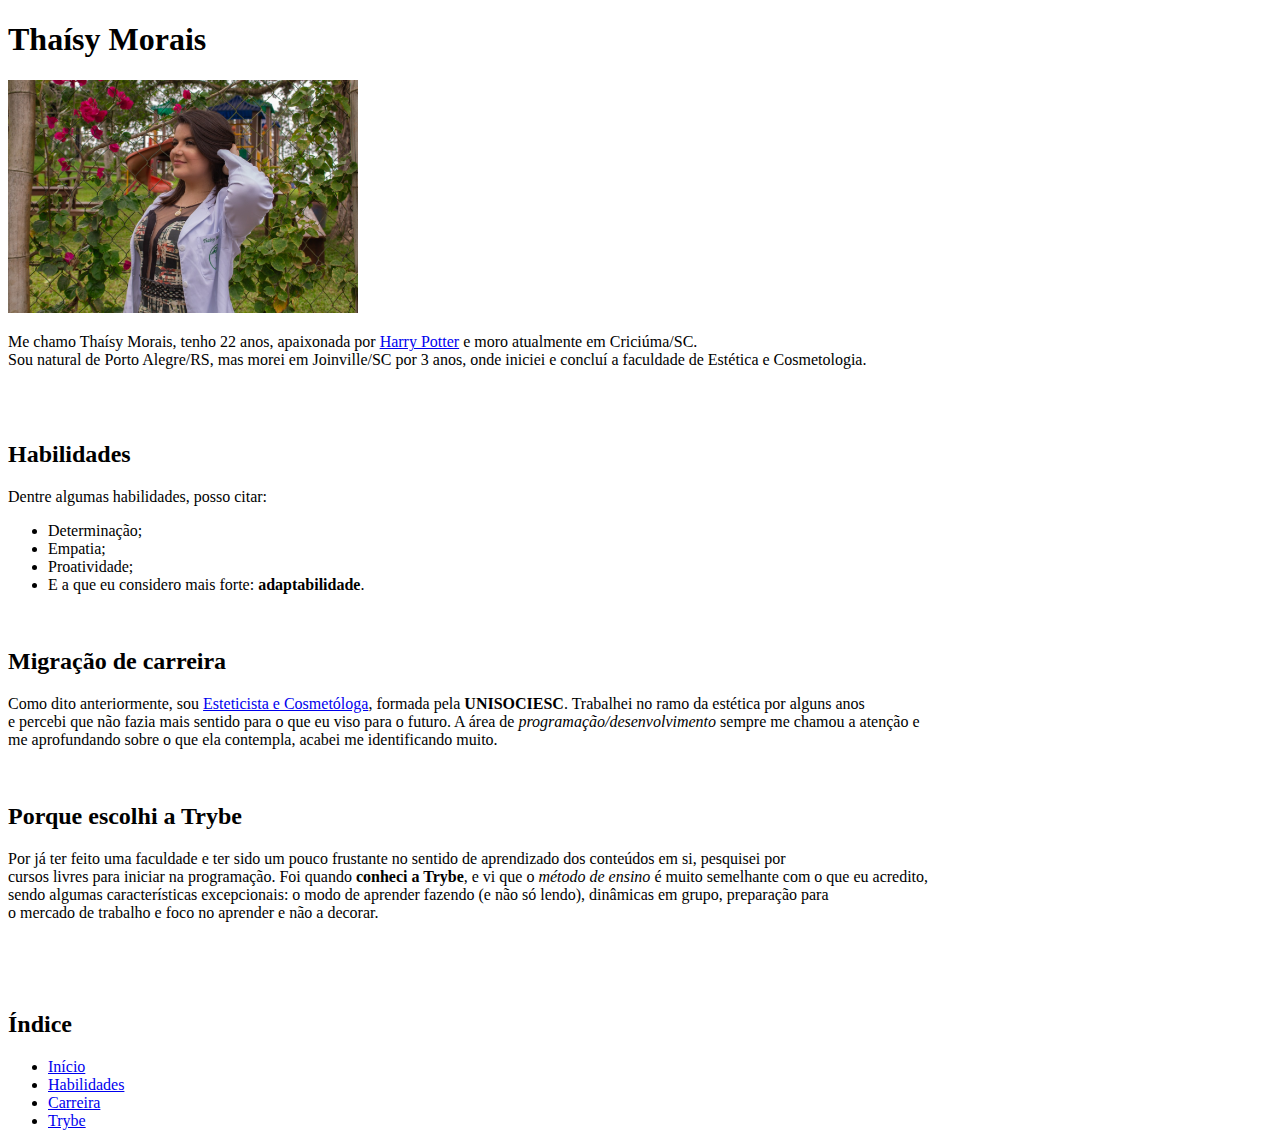
==== index.html @ e84485ed "Rename index2.html to index.html" ====
<!DOCTYPE html>
<html lang="pt-br">
    <head>
    <meta charset="UTF-8">
        <title>Thaísy - Portfólio Trybe</title>
    </head>
    <body>
        <h1 id="Descrição">Thaísy Morais</h1>
        <img id="foto" src="thaisy.jpeg" alt="Foto na formatura da faculdade" width="350">
        <br>
        <p>Me chamo Thaísy Morais, tenho 22 anos, apaixonada por <a href="https://www.wizardingworld.com/" target="-blank">Harry Potter</a> e moro atualmente em Criciúma/SC. 
        <br>Sou natural de Porto Alegre/RS, mas morei em Joinville/SC por 3 anos,
    onde iniciei e concluí a faculdade de Estética e Cosmetologia.</p>
    <br>
    <br>
    <h2 id="Habilidades">Habilidades</h2>
    <p>Dentre algumas habilidades, posso citar:</p>
    <ul>
        <li>Determinação;</li>
        <li>Empatia;</li>
        <li>Proatividade;</li>
        <li>E a que eu considero mais forte: <strong>adaptabilidade</strong>.</li>
    </ul><br>
    <h2 id="Carreira">Migração de carreira</h2>
    <p>Como dito anteriormente, sou <a href="#foto">Esteticista e Cosmetóloga</a>, formada pela <strong>UNISOCIESC</strong>.
    Trabalhei no ramo da estética por alguns anos <br>e percebi que não fazia mais sentido
para o que eu viso para o futuro.
    A área de <em>programação/desenvolvimento</em> sempre me chamou
    a atenção e <br>me aprofundando sobre o que ela contempla, acabei me identificando muito.</p>
    <br>
    <h2 id="Trybe">Porque escolhi a Trybe</h2>
    <p>Por já ter feito uma faculdade e ter sido um pouco frustante no sentido de 
aprendizado dos conteúdos em si, pesquisei por <br>cursos livres para iniciar na programação.
Foi quando <strong>conheci a Trybe</strong>, e vi que o <em>método de ensino</em> é muito semelhante com o que eu acredito,<br>
sendo algumas características excepcionais: o modo de aprender fazendo (e não só lendo), dinâmicas em grupo, preparação para <br> 
o mercado de trabalho e foco no aprender e não a decorar.

    </p>
    <br>
    <br>
    <br>
    <h2>Índice</h2>
    <ul>
        <li><a href="#Descrição">Início</a></li>
        <li><a href="#Habilidades">Habilidades</a></li>
        <li><a href="#Carreira">Carreira</a></li>
        <li><a href="#Trybe">Trybe</a></li>
    </ul>
    </body>
</html>
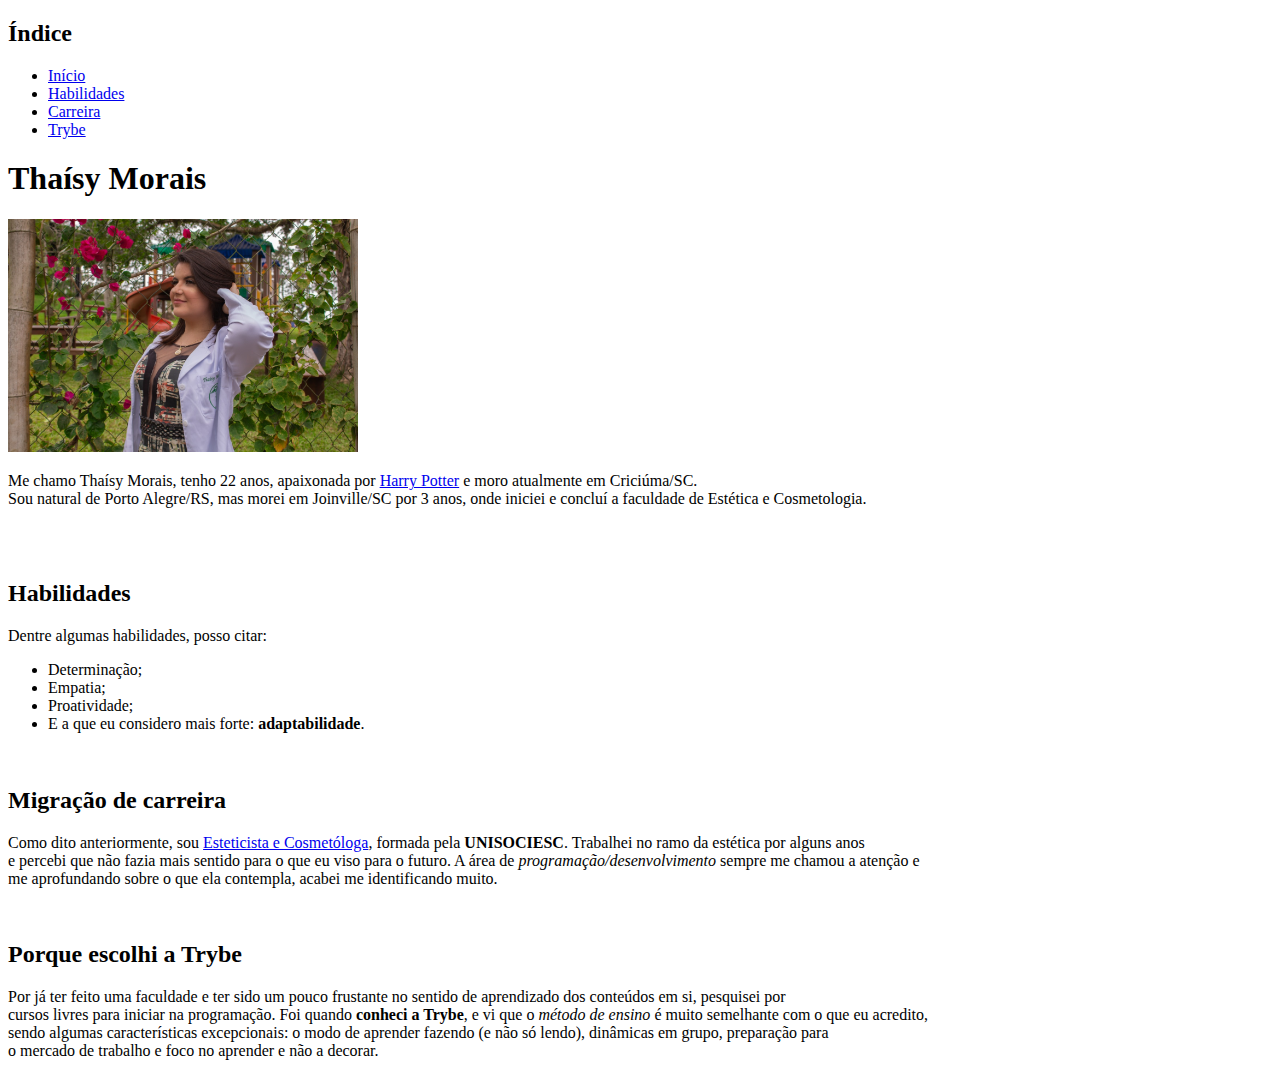
==== commit e049b5cd: "Update index.html" ====
--- a/index.html
+++ b/index.html
@@ -2,6 +2,13 @@
 <html lang="pt-br">
     <head>
     <meta charset="UTF-8">
+    <h2>Índice</h2>
+    <ul>
+        <li><a href="#Descrição">Início</a></li>
+        <li><a href="#Habilidades">Habilidades</a></li>
+        <li><a href="#Carreira">Carreira</a></li>
+        <li><a href="#Trybe">Trybe</a></li>
+    </ul>
         <title>Thaísy - Portfólio Trybe</title>
     </head>
     <body>
@@ -36,15 +43,5 @@
 o mercado de trabalho e foco no aprender e não a decorar.
 
     </p>
-    <br>
-    <br>
-    <br>
-    <h2>Índice</h2>
-    <ul>
-        <li><a href="#Descrição">Início</a></li>
-        <li><a href="#Habilidades">Habilidades</a></li>
-        <li><a href="#Carreira">Carreira</a></li>
-        <li><a href="#Trybe">Trybe</a></li>
-    </ul>
     </body>
 </html>
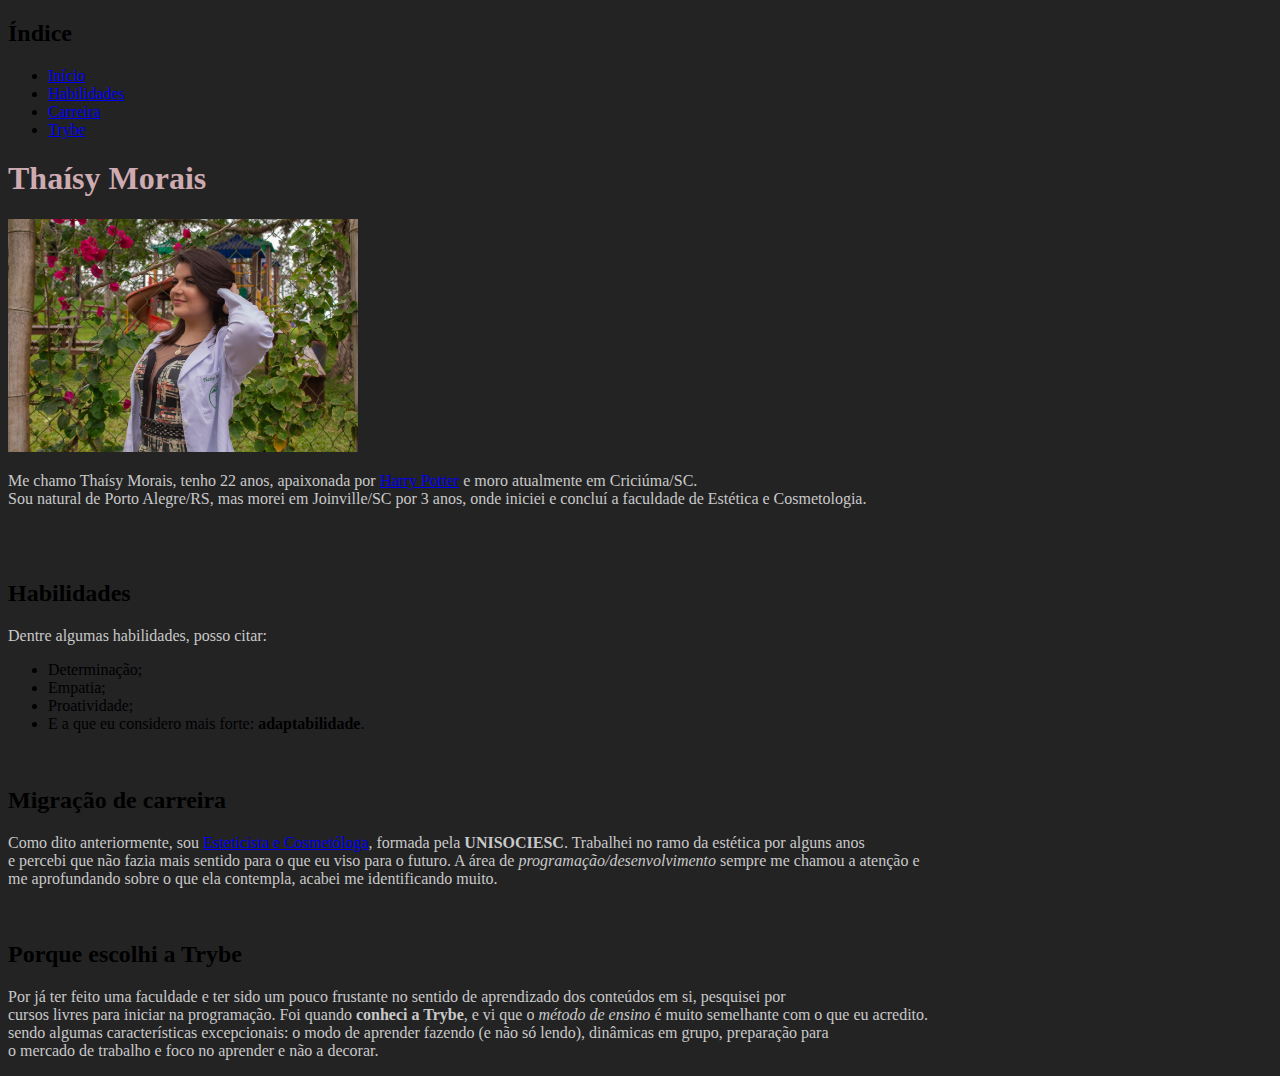
==== commit 165be2f7: "alteração 1 css" ====
--- a/index.html
+++ b/index.html
@@ -1,7 +1,21 @@
 <!DOCTYPE html>
 <html lang="pt-br">
     <head>
+        <link rel="preconnect" href="https://fonts.googleapis.com">
+<link rel="preconnect" href="https://fonts.gstatic.com" crossorigin>
+<link href="https://fonts.googleapis.com/css2?family=Economica:ital,wght@0,400;0,700;1,400;1,700&display=swap" rel="stylesheet">
     <meta charset="UTF-8">
+    <style>
+        h1 {
+        color: #CEABB1;
+        }
+        p {
+        color: #C9C9C9;s
+        }
+        body {
+        background-color: #232324;
+        }    
+    </style>
     <h2>Índice</h2>
     <ul>
         <li><a href="#Descrição">Início</a></li>
@@ -38,7 +52,7 @@
     <h2 id="Trybe">Porque escolhi a Trybe</h2>
     <p>Por já ter feito uma faculdade e ter sido um pouco frustante no sentido de 
 aprendizado dos conteúdos em si, pesquisei por <br>cursos livres para iniciar na programação.
-Foi quando <strong>conheci a Trybe</strong>, e vi que o <em>método de ensino</em> é muito semelhante com o que eu acredito,<br>
+Foi quando <strong>conheci a Trybe</strong>, e vi que o <em>método de ensino</em> é muito semelhante com o que eu acredito.<br>
 sendo algumas características excepcionais: o modo de aprender fazendo (e não só lendo), dinâmicas em grupo, preparação para <br> 
 o mercado de trabalho e foco no aprender e não a decorar.
 
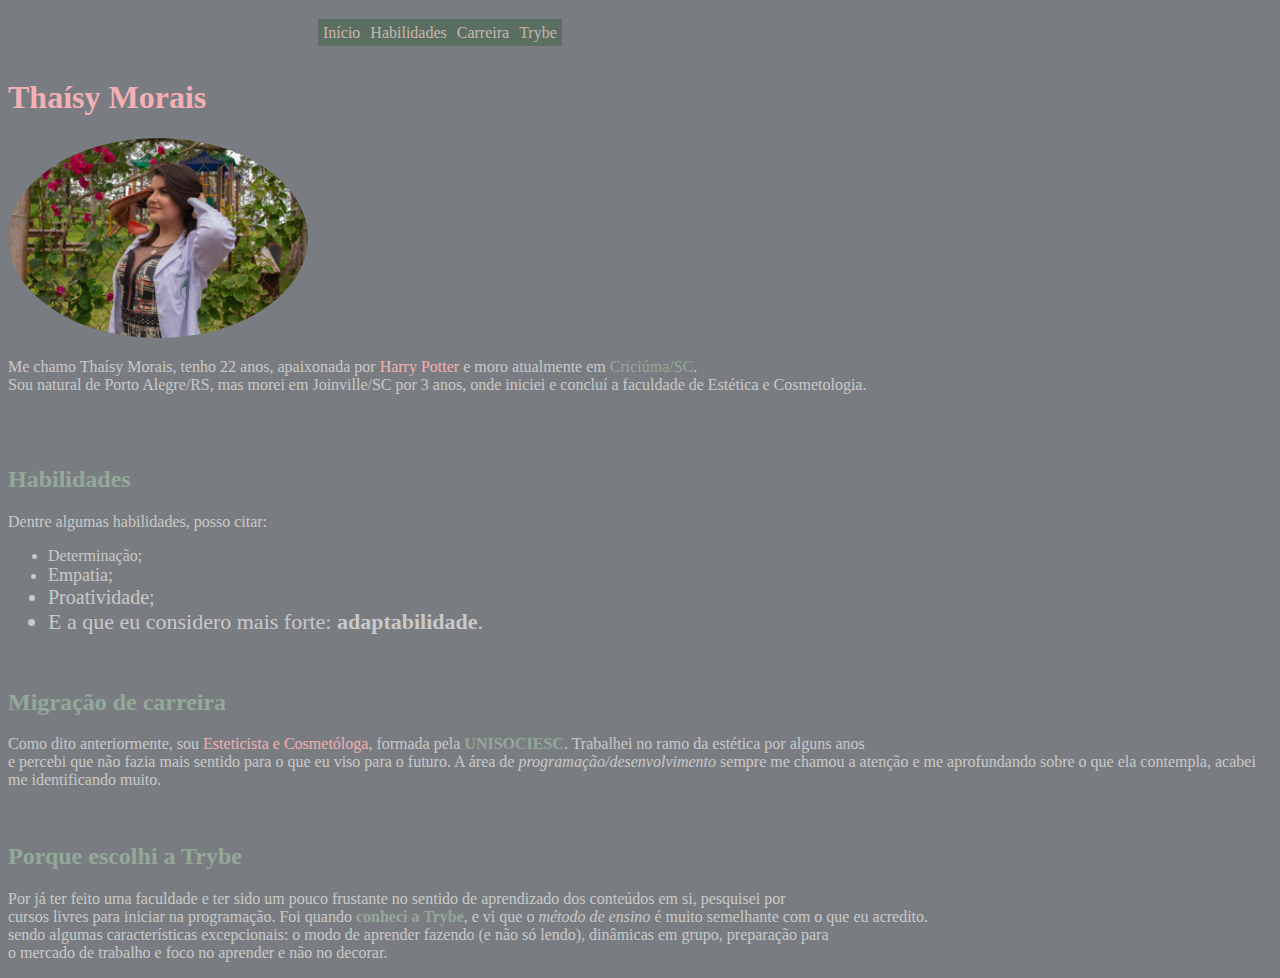
==== commit c906a658: "alteração CSS" ====
--- a/index.html
+++ b/index.html
@@ -1,60 +1,91 @@
 <!DOCTYPE html>
 <html lang="pt-br">
     <head>
-        <link rel="preconnect" href="https://fonts.googleapis.com">
-<link rel="preconnect" href="https://fonts.gstatic.com" crossorigin>
-<link href="https://fonts.googleapis.com/css2?family=Economica:ital,wght@0,400;0,700;1,400;1,700&display=swap" rel="stylesheet">
     <meta charset="UTF-8">
     <style>
         h1 {
-        color: #CEABB1;
+        color: #F4AFB4;
         }
-        p {
+        p, ul li {
         color: #C9C9C9;s
         }
         body {
-        background-color: #232324;
-        }    
+        background-color: #797D81;
+        } 
+        .Lista1 {
+        font-size: 16px;
+        }   
+        .Lista2 {
+            font-size: 18px;
+        }
+        .Lista3 {
+            font-size: 20px;
+        }
+        .Lista4 {
+            font-size: 22px;
+        }
+        .Subtitulo {
+            color: #94A89A;
+        }
+        #foto {
+            border-radius: 80% 80%;
+        }
+        .button1 {
+            color: #C9B7AD;
+            background-color: #5a6e61;
+            padding: 5px;
+            line-height: 30px;
+            text-decoration: none;
+        }
+        #marcação {
+            list-style-type: none;
+            display: inline-flex;
+            margin: 0px 300px;
+            padding: 10px;
+        }
+        .Link {
+           color: #F4AFB4;
+           text-decoration: none;
+        }
     </style>
-    <h2>Índice</h2>
-    <ul>
-        <li><a href="#Descrição">Início</a></li>
-        <li><a href="#Habilidades">Habilidades</a></li>
-        <li><a href="#Carreira">Carreira</a></li>
-        <li><a href="#Trybe">Trybe</a></li>
+       <ul id="marcação">
+        <li><a href="#Descrição" class="button1">Início</a></li>
+        <li><a href="#Habilidades" class="button1">Habilidades</a></li>
+        <li><a href="#Carreira" class="button1">Carreira</a></li>
+        <li><a href="#Trybe" class="button1">Trybe</a></li>
     </ul>
         <title>Thaísy - Portfólio Trybe</title>
     </head>
     <body>
         <h1 id="Descrição">Thaísy Morais</h1>
-        <img id="foto" src="thaisy.jpeg" alt="Foto na formatura da faculdade" width="350">
+        <img id="foto" src="thaisy.jpeg" alt="Foto na formatura da faculdade" width="300">
         <br>
-        <p>Me chamo Thaísy Morais, tenho 22 anos, apaixonada por <a href="https://www.wizardingworld.com/" target="-blank">Harry Potter</a> e moro atualmente em Criciúma/SC. 
+        <p>Me chamo Thaísy Morais, tenho 22 anos, apaixonada por <a href="https://www.wizardingworld.com/" target="-blank" class="Link"> Harry Potter</a></span> e moro atualmente em <span style="color: #94A89A">Criciúma/SC</span>. 
         <br>Sou natural de Porto Alegre/RS, mas morei em Joinville/SC por 3 anos,
     onde iniciei e concluí a faculdade de Estética e Cosmetologia.</p>
     <br>
     <br>
-    <h2 id="Habilidades">Habilidades</h2>
+    <h2 class="Subtitulo" id="Habilidades"> Habilidades</h2>
     <p>Dentre algumas habilidades, posso citar:</p>
     <ul>
-        <li>Determinação;</li>
-        <li>Empatia;</li>
-        <li>Proatividade;</li>
-        <li>E a que eu considero mais forte: <strong>adaptabilidade</strong>.</li>
+        <li class="Lista1">Determinação;</li>
+        <li class="Lista2">Empatia;</li>
+        <li class="Lista3">Proatividade;</li>
+        <li class="Lista4">E a que eu considero mais forte: <strong>adaptabilidade</strong>.</li>
     </ul><br>
-    <h2 id="Carreira">Migração de carreira</h2>
-    <p>Como dito anteriormente, sou <a href="#foto">Esteticista e Cosmetóloga</a>, formada pela <strong>UNISOCIESC</strong>.
+    <h2 class="Subtitulo" id="Carreira">Migração de carreira</h2>
+    <p>Como dito anteriormente, sou <a href="#foto" class="Link">Esteticista e Cosmetóloga</a>, formada pela <strong><span style="color: #94A89A;"> UNISOCIESC</strong></span>.
     Trabalhei no ramo da estética por alguns anos <br>e percebi que não fazia mais sentido
 para o que eu viso para o futuro.
     A área de <em>programação/desenvolvimento</em> sempre me chamou
-    a atenção e <br>me aprofundando sobre o que ela contempla, acabei me identificando muito.</p>
+    a atenção e me aprofundando sobre o que ela contempla, acabei me identificando muito.</p>
     <br>
-    <h2 id="Trybe">Porque escolhi a Trybe</h2>
+    <h2 class="Subtitulo" id="Trybe">Porque escolhi a Trybe</h2>
     <p>Por já ter feito uma faculdade e ter sido um pouco frustante no sentido de 
 aprendizado dos conteúdos em si, pesquisei por <br>cursos livres para iniciar na programação.
-Foi quando <strong>conheci a Trybe</strong>, e vi que o <em>método de ensino</em> é muito semelhante com o que eu acredito.<br>
+Foi quando <strong><span style="color: #94A89A;">conheci a Trybe</strong></span>, e vi que o <em>método de ensino</em> é muito semelhante com o que eu acredito.<br>
 sendo algumas características excepcionais: o modo de aprender fazendo (e não só lendo), dinâmicas em grupo, preparação para <br> 
-o mercado de trabalho e foco no aprender e não a decorar.
+o mercado de trabalho e foco no aprender e não no decorar.
 
     </p>
     </body>
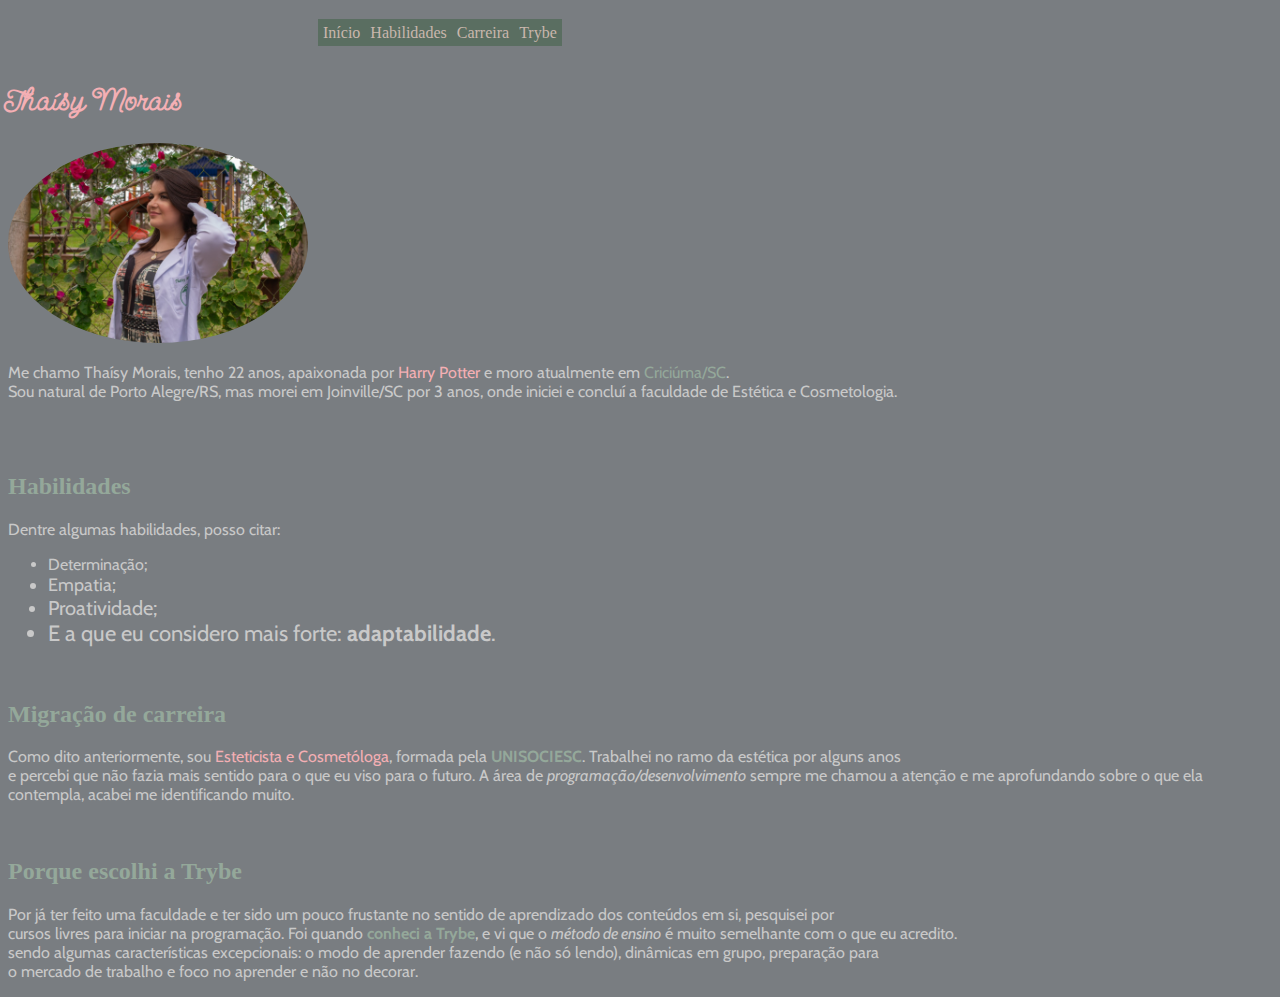
==== commit ac7aebc8: "alteração css - primeira estilização" ====
--- a/index.html
+++ b/index.html
@@ -2,54 +2,12 @@
 <html lang="pt-br">
     <head>
     <meta charset="UTF-8">
+    <link rel="stylesheet" type="text/css" href="style.css">
     <style>
-        h1 {
-        color: #F4AFB4;
-        }
-        p, ul li {
-        color: #C9C9C9;s
-        }
-        body {
-        background-color: #797D81;
-        } 
-        .Lista1 {
-        font-size: 16px;
-        }   
-        .Lista2 {
-            font-size: 18px;
-        }
-        .Lista3 {
-            font-size: 20px;
-        }
-        .Lista4 {
-            font-size: 22px;
-        }
-        .Subtitulo {
-            color: #94A89A;
-        }
-        #foto {
-            border-radius: 80% 80%;
-        }
-        .button1 {
-            color: #C9B7AD;
-            background-color: #5a6e61;
-            padding: 5px;
-            line-height: 30px;
-            text-decoration: none;
-        }
-        #marcação {
-            list-style-type: none;
-            display: inline-flex;
-            margin: 0px 300px;
-            padding: 10px;
-        }
-        .Link {
-           color: #F4AFB4;
-           text-decoration: none;
-        }
+
     </style>
-       <ul id="marcação">
-        <li><a href="#Descrição" class="button1">Início</a></li>
+        <ul id="marcação">
+        <li><a href="#meunome" class="button1">Início</a></li>
         <li><a href="#Habilidades" class="button1">Habilidades</a></li>
         <li><a href="#Carreira" class="button1">Carreira</a></li>
         <li><a href="#Trybe" class="button1">Trybe</a></li>
@@ -57,31 +15,31 @@
         <title>Thaísy - Portfólio Trybe</title>
     </head>
     <body>
-        <h1 id="Descrição">Thaísy Morais</h1>
+        <h1 id="meunome">Thaísy Morais</h1>
         <img id="foto" src="thaisy.jpeg" alt="Foto na formatura da faculdade" width="300">
         <br>
-        <p>Me chamo Thaísy Morais, tenho 22 anos, apaixonada por <a href="https://www.wizardingworld.com/" target="-blank" class="Link"> Harry Potter</a></span> e moro atualmente em <span style="color: #94A89A">Criciúma/SC</span>. 
+        <p class="fontesite">Me chamo Thaísy Morais, tenho 22 anos, apaixonada por <a href="https://www.wizardingworld.com/" target="-blank" class="Link"> Harry Potter</a></span> e moro atualmente em <span style="color: #94A89A">Criciúma/SC</span>. 
         <br>Sou natural de Porto Alegre/RS, mas morei em Joinville/SC por 3 anos,
     onde iniciei e concluí a faculdade de Estética e Cosmetologia.</p>
     <br>
     <br>
     <h2 class="Subtitulo" id="Habilidades"> Habilidades</h2>
-    <p>Dentre algumas habilidades, posso citar:</p>
+    <p class="fontesite">Dentre algumas habilidades, posso citar:</p>
     <ul>
-        <li class="Lista1">Determinação;</li>
-        <li class="Lista2">Empatia;</li>
-        <li class="Lista3">Proatividade;</li>
-        <li class="Lista4">E a que eu considero mais forte: <strong>adaptabilidade</strong>.</li>
+        <li class="Lista1 fontesite">Determinação;</li>
+        <li class="Lista2 fontesite">Empatia;</li>
+        <li class="Lista3 fontesite">Proatividade;</li>
+        <li class="Lista4 fontesite">E a que eu considero mais forte: <strong>adaptabilidade</strong>.</li>
     </ul><br>
     <h2 class="Subtitulo" id="Carreira">Migração de carreira</h2>
-    <p>Como dito anteriormente, sou <a href="#foto" class="Link">Esteticista e Cosmetóloga</a>, formada pela <strong><span style="color: #94A89A;"> UNISOCIESC</strong></span>.
+    <p class="fontesite">Como dito anteriormente, sou <a href="#foto" class="Link">Esteticista e Cosmetóloga</a>, formada pela <strong><span style="color: #94A89A;"> UNISOCIESC</strong></span>.
     Trabalhei no ramo da estética por alguns anos <br>e percebi que não fazia mais sentido
 para o que eu viso para o futuro.
     A área de <em>programação/desenvolvimento</em> sempre me chamou
     a atenção e me aprofundando sobre o que ela contempla, acabei me identificando muito.</p>
     <br>
     <h2 class="Subtitulo" id="Trybe">Porque escolhi a Trybe</h2>
-    <p>Por já ter feito uma faculdade e ter sido um pouco frustante no sentido de 
+    <p class="fontesite">Por já ter feito uma faculdade e ter sido um pouco frustante no sentido de 
 aprendizado dos conteúdos em si, pesquisei por <br>cursos livres para iniciar na programação.
 Foi quando <strong><span style="color: #94A89A;">conheci a Trybe</strong></span>, e vi que o <em>método de ensino</em> é muito semelhante com o que eu acredito.<br>
 sendo algumas características excepcionais: o modo de aprender fazendo (e não só lendo), dinâmicas em grupo, preparação para <br> 
--- a/style.css
+++ b/style.css
@@ -0,0 +1,52 @@
+@import url('https://fonts.googleapis.com/css2?family=Send+Flowers&display=swap'); 
+@import url('https://fonts.googleapis.com/css2?family=Cabin:ital,wght@1,400;1,500;1,600;1,700&display=swap');
+        h1 {
+        color: #F4AFB4;
+        }
+        p, ul li {
+        color: #C9C9C9;s
+        }
+        #meunome {
+            font-family: 'Send Flowers', cursive;
+        }
+        .fontesite {
+            font-family: 'Cabin', sans-serif;
+        }
+        body {
+        background-color: #797D81;
+        } 
+        .Lista1 {
+        font-size: 16px;
+        }   
+        .Lista2 {
+            font-size: 18px;
+        }
+        .Lista3 {
+            font-size: 20px;
+        }
+        .Lista4 {
+            font-size: 22px;
+        }
+        .Subtitulo {
+            color: #94A89A;
+        }
+        #foto {
+            border-radius: 80% 80%;
+        }
+        .button1 {
+            color: #C9B7AD;
+            background-color: #5a6e61;
+            padding: 5px;
+            line-height: 30px;
+            text-decoration: none;
+        }
+        #marcação {
+            list-style-type: none;
+            display: inline-flex;
+            margin: 0px 300px;
+            padding: 10px;
+        }
+        .Link {
+           color: #F4AFB4;
+           text-decoration: none;
+        }
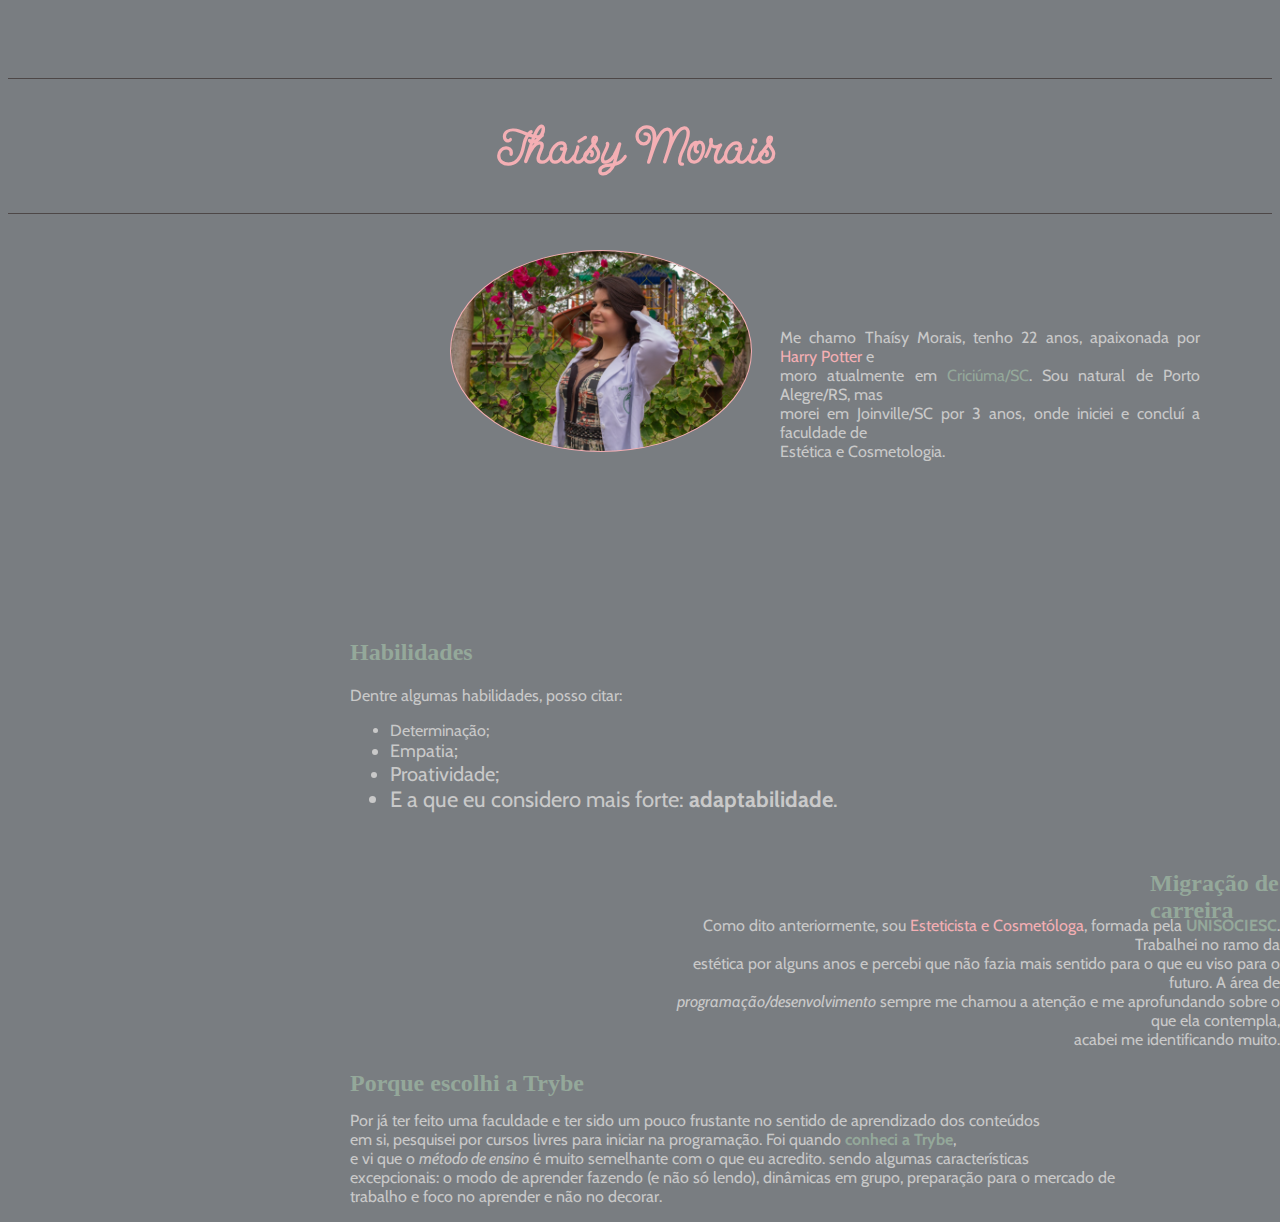
==== commit 177f1fbc: "portfólio 3/4" ====
--- a/index.html
+++ b/index.html
@@ -3,10 +3,7 @@
     <head>
     <meta charset="UTF-8">
     <link rel="stylesheet" type="text/css" href="style.css">
-    <style>
-
-    </style>
-        <ul id="marcação">
+            <ul id="marcação">
         <li><a href="#meunome" class="button1">Início</a></li>
         <li><a href="#Habilidades" class="button1">Habilidades</a></li>
         <li><a href="#Carreira" class="button1">Carreira</a></li>
@@ -15,36 +12,39 @@
         <title>Thaísy - Portfólio Trybe</title>
     </head>
     <body>
+        <div class="Inicio">
         <h1 id="meunome">Thaísy Morais</h1>
+        <div class="Inicio" id="bloco1">
         <img id="foto" src="thaisy.jpeg" alt="Foto na formatura da faculdade" width="300">
         <br>
-        <p class="fontesite">Me chamo Thaísy Morais, tenho 22 anos, apaixonada por <a href="https://www.wizardingworld.com/" target="-blank" class="Link"> Harry Potter</a></span> e moro atualmente em <span style="color: #94A89A">Criciúma/SC</span>. 
-        <br>Sou natural de Porto Alegre/RS, mas morei em Joinville/SC por 3 anos,
-    onde iniciei e concluí a faculdade de Estética e Cosmetologia.</p>
+        <p class="fontesite descrição">Me chamo Thaísy Morais, tenho 22 anos, apaixonada por <a href="https://www.wizardingworld.com/" target="-blank" class="Link"> Harry Potter</a></span> e <br>moro atualmente em <span style="color: #94A89A">Criciúma/SC</span>. 
+        Sou natural de Porto Alegre/RS, mas <br>morei em Joinville/SC por 3 anos,
+    onde iniciei e concluí a faculdade de <br>Estética e Cosmetologia.</p>
+    </div></div><br>
+        <br>
     <br>
     <br>
-    <h2 class="Subtitulo" id="Habilidades"> Habilidades</h2>
+    <br>
+    <div class="Habilidades">
+    <h2 class="Subtitulo"> Habilidades</h2>
     <p class="fontesite">Dentre algumas habilidades, posso citar:</p>
     <ul>
         <li class="Lista1 fontesite">Determinação;</li>
         <li class="Lista2 fontesite">Empatia;</li>
         <li class="Lista3 fontesite">Proatividade;</li>
-        <li class="Lista4 fontesite">E a que eu considero mais forte: <strong>adaptabilidade</strong>.</li>
+        <li class="Lista4 fontesite">E a que eu considero mais forte: <strong>adaptabilidade</strong>.</li></div>
     </ul><br>
     <h2 class="Subtitulo" id="Carreira">Migração de carreira</h2>
+    <div class="Carreira">
     <p class="fontesite">Como dito anteriormente, sou <a href="#foto" class="Link">Esteticista e Cosmetóloga</a>, formada pela <strong><span style="color: #94A89A;"> UNISOCIESC</strong></span>.
-    Trabalhei no ramo da estética por alguns anos <br>e percebi que não fazia mais sentido
-para o que eu viso para o futuro.
-    A área de <em>programação/desenvolvimento</em> sempre me chamou
-    a atenção e me aprofundando sobre o que ela contempla, acabei me identificando muito.</p>
+    Trabalhei no ramo da <br>estética por alguns anos e percebi que não fazia mais sentido para o que eu viso para o futuro.
+    A área de <br><em>programação/desenvolvimento</em> sempre me chamou a atenção e me aprofundando sobre o que ela contempla, <br>acabei me identificando muito.</div></p>
     <br>
     <h2 class="Subtitulo" id="Trybe">Porque escolhi a Trybe</h2>
-    <p class="fontesite">Por já ter feito uma faculdade e ter sido um pouco frustante no sentido de 
-aprendizado dos conteúdos em si, pesquisei por <br>cursos livres para iniciar na programação.
-Foi quando <strong><span style="color: #94A89A;">conheci a Trybe</strong></span>, e vi que o <em>método de ensino</em> é muito semelhante com o que eu acredito.<br>
-sendo algumas características excepcionais: o modo de aprender fazendo (e não só lendo), dinâmicas em grupo, preparação para <br> 
-o mercado de trabalho e foco no aprender e não no decorar.
-
-    </p>
+    <div class="Trybe">
+    <p class="fontesite">Por já ter feito uma faculdade e ter sido um pouco frustante no sentido de aprendizado dos conteúdos<br> em si, pesquisei por cursos livres para iniciar na programação.
+Foi quando <strong><span style="color: #94A89A;">conheci a Trybe</strong></span>, <br> e vi que o <em>método de ensino</em> é muito semelhante com o que eu acredito. 
+sendo algumas características <br>excepcionais: o modo de aprender fazendo (e não só lendo), dinâmicas em grupo, preparação para o mercado de <br>trabalho e foco no aprender e não no decorar.</div>
+</p>
     </body>
 </html>
--- a/style.css
+++ b/style.css
@@ -8,13 +8,18 @@
         }
         #meunome {
             font-family: 'Send Flowers', cursive;
+            font-size: 50px;
+            text-align: center;
         }
+
         .fontesite {
             font-family: 'Cabin', sans-serif;
         }
+
         body {
         background-color: #797D81;
         } 
+
         .Lista1 {
         font-size: 16px;
         }   
@@ -27,26 +32,88 @@
         .Lista4 {
             font-size: 22px;
         }
+
         .Subtitulo {
             color: #94A89A;
         }
+
         #foto {
             border-radius: 80% 80%;
+            position: absolute;
+            left: 450px;
+            padding: 1px;
+            background-color: #F4AFB4;
+            top: 250px;
         }
+        .button1:hover {
+            color: white;
+            text-decoration: underline;
+        }
+
         .button1 {
             color: #C9B7AD;
             background-color: #5a6e61;
             padding: 5px;
-            line-height: 30px;
+            line-height: 50px;
             text-decoration: none;
+            font-size: 20px;
         }
         #marcação {
             list-style-type: none;
             display: inline-flex;
-            margin: 0px 300px;
+            margin: 0px 1480px;
             padding: 10px;
         }
         .Link {
            color: #F4AFB4;
            text-decoration: none;
         }
+        .Link:hover {
+            color: #94A89A;
+            text-decoration: underline;
+        }
+        div.Inicio {
+            border-top: 1px solid rgb(77, 71, 71);
+            height: 450px;
+            text-align: center;
+        }
+
+        .descrição {
+            left: 700px;
+            position: absolute;
+            text-align: justify;
+            padding: 80px;
+        }
+
+        div.Habilidades {
+            left: 350px;
+            position: absolute;
+        }
+
+        div.Carreira {
+            position: absolute;
+            top: 900px;
+            left: 670px;
+            text-align:end;
+        }
+        
+        #Carreira {
+            position: absolute;
+            top: 850px;
+            left: 1150px;
+        }
+
+        #Trybe {
+            position: absolute;
+            top: 1050px;
+            left: 350px;
+        }
+       
+        div.Trybe {
+            position: absolute;
+            top: 1095px;
+            left: 350px;   
+        }
+        
+    
+        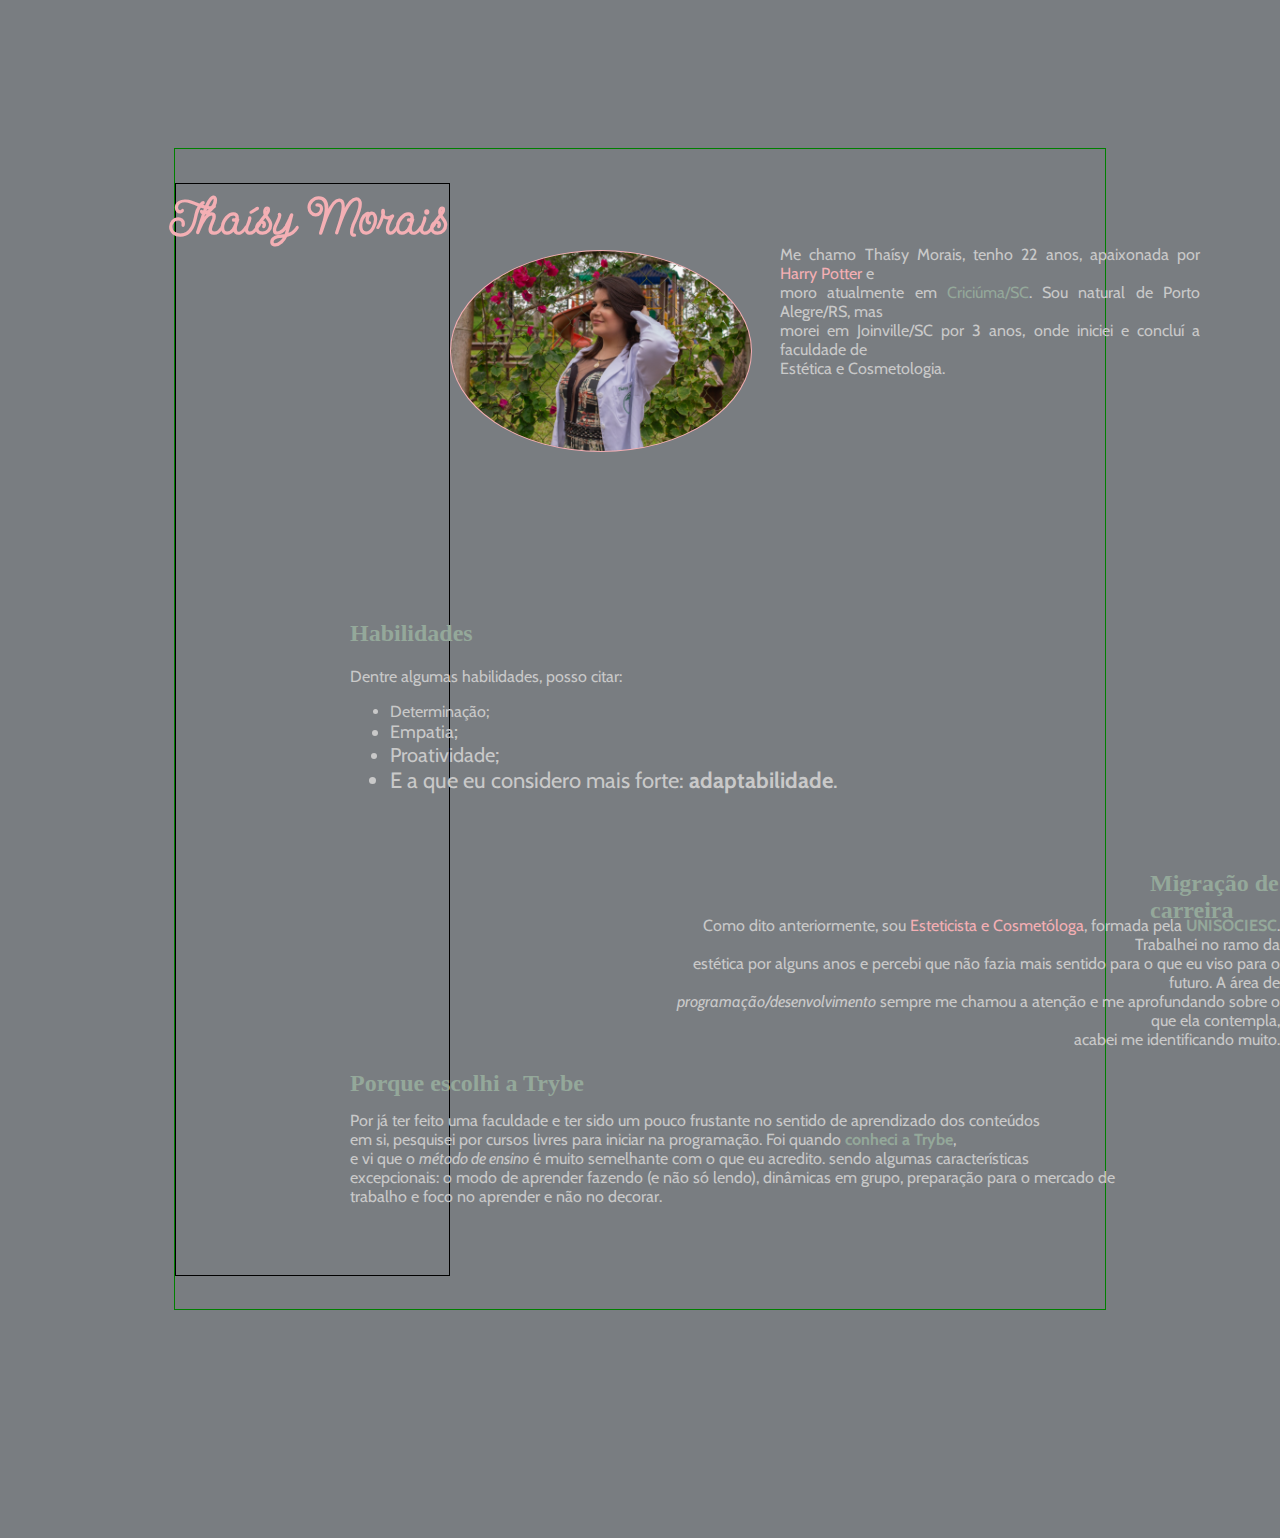
==== commit 4aadfc28: "borda" ====
--- a/index.html
+++ b/index.html
@@ -12,19 +12,19 @@
         <title>Thaísy - Portfólio Trybe</title>
     </head>
     <body>
-        <div class="Inicio">
+        <div class="div1">
         <h1 id="meunome">Thaísy Morais</h1>
-        <div class="Inicio" id="bloco1">
         <img id="foto" src="thaisy.jpeg" alt="Foto na formatura da faculdade" width="300">
         <br>
         <p class="fontesite descrição">Me chamo Thaísy Morais, tenho 22 anos, apaixonada por <a href="https://www.wizardingworld.com/" target="-blank" class="Link"> Harry Potter</a></span> e <br>moro atualmente em <span style="color: #94A89A">Criciúma/SC</span>. 
         Sou natural de Porto Alegre/RS, mas <br>morei em Joinville/SC por 3 anos,
     onde iniciei e concluí a faculdade de <br>Estética e Cosmetologia.</p>
-    </div></div><br>
-        <br>
+    </div><br>
     <br>
     <br>
     <br>
+    <br>
+    <div class="fundo">
     <div class="Habilidades">
     <h2 class="Subtitulo"> Habilidades</h2>
     <p class="fontesite">Dentre algumas habilidades, posso citar:</p>
--- a/style.css
+++ b/style.css
@@ -10,6 +10,7 @@
             font-family: 'Send Flowers', cursive;
             font-size: 50px;
             text-align: center;
+            border: 1px solid black;
         }
 
         .fontesite {
@@ -45,6 +46,16 @@
             background-color: #F4AFB4;
             top: 250px;
         }
+
+        .div1 {
+            border: 1px solid green;
+            height: 1160px;
+            width: 930px;
+            display: flex;
+            flex-direction: row;
+            margin: 70px auto;
+        }
+
         .button1:hover {
             color: white;
             text-decoration: underline;
@@ -73,7 +84,7 @@
             text-decoration: underline;
         }
         div.Inicio {
-            border-top: 1px solid rgb(77, 71, 71);
+            border: 1px solid rgb(77, 71, 71);
             height: 450px;
             text-align: center;
         }
@@ -86,6 +97,7 @@
         }
 
         div.Habilidades {
+            top: 600px;
             left: 350px;
             position: absolute;
         }
@@ -114,6 +126,7 @@
             top: 1095px;
             left: 350px;   
         }
+
         
     
         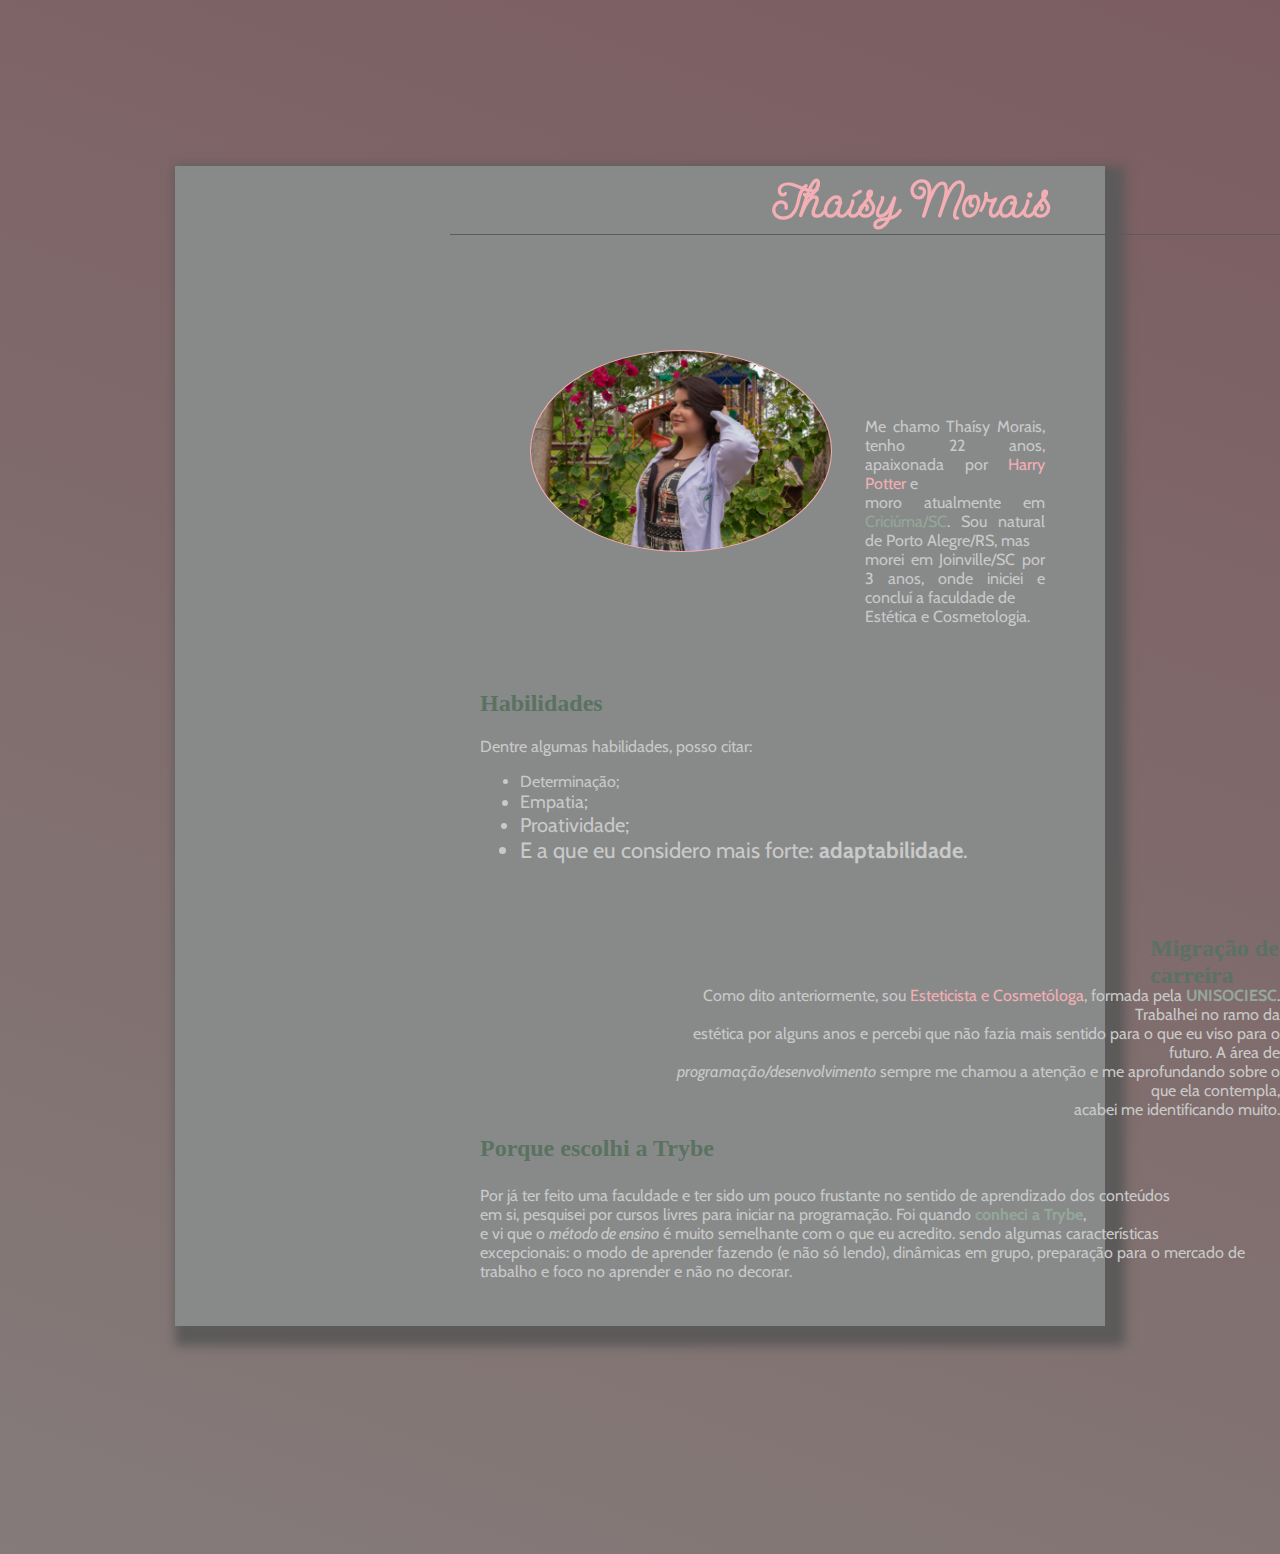
==== commit d87d1261: "Portfólio final" ====
--- a/index.html
+++ b/index.html
@@ -9,13 +9,14 @@
         <li><a href="#Carreira" class="button1">Carreira</a></li>
         <li><a href="#Trybe" class="button1">Trybe</a></li>
     </ul>
-        <title>Thaísy - Portfólio Trybe</title>
+    
+    <title>Thaísy - Portfólio Trybe</title>
     </head>
     <body>
-        <div class="div1">
-        <h1 id="meunome">Thaísy Morais</h1>
+        <h1 id="meunome">Thaísy Morais</h1></body>
         <img id="foto" src="thaisy.jpeg" alt="Foto na formatura da faculdade" width="300">
         <br>
+        <div class="div1">
         <p class="fontesite descrição">Me chamo Thaísy Morais, tenho 22 anos, apaixonada por <a href="https://www.wizardingworld.com/" target="-blank" class="Link"> Harry Potter</a></span> e <br>moro atualmente em <span style="color: #94A89A">Criciúma/SC</span>. 
         Sou natural de Porto Alegre/RS, mas <br>morei em Joinville/SC por 3 anos,
     onde iniciei e concluí a faculdade de <br>Estética e Cosmetologia.</p>
--- a/style.css
+++ b/style.css
@@ -10,17 +10,29 @@
             font-family: 'Send Flowers', cursive;
             font-size: 50px;
             text-align: center;
+            border-style: solid;
+            border-color: rgb(92, 90, 90);
+            border-bottom-width: 1px;
+            border-top-width: 0;
+            border-right-width: 0;
+            border-left-width: 0;
+            left: 450px;
+            margin: 89px auto;
+            width: 930px;
+            position: absolute;
+            z-index: 1;
+        }
+        .div0 {
             border: 1px solid black;
+            left: 200px;
         }
-
         .fontesite {
             font-family: 'Cabin', sans-serif;
         }
 
         body {
-        background-color: #797D81;
-        } 
-
+            background-image: linear-gradient(20deg, #847b7a 0, #827473 25%, #806c6c 50%, #7e6466 75%, #7b5d61 100%);
+        }
         .Lista1 {
         font-size: 16px;
         }   
@@ -35,25 +47,27 @@
         }
 
         .Subtitulo {
-            color: #94A89A;
+            color: #5a7261;
         }
 
         #foto {
             border-radius: 80% 80%;
             position: absolute;
-            left: 450px;
+            left: 530px;
             padding: 1px;
             background-color: #F4AFB4;
-            top: 250px;
+            top: 350px;
         }
 
         .div1 {
-            border: 1px solid green;
+            border: 0,8px solid rgb(51, 50, 49);
             height: 1160px;
             width: 930px;
             display: flex;
             flex-direction: row;
             margin: 70px auto;
+            box-shadow: 10px 10px 10px 10px rgb(92, 90, 90);
+            background-color: #888a8a;
         }
 
         .button1:hover {
@@ -63,7 +77,7 @@
 
         .button1 {
             color: #C9B7AD;
-            background-color: #5a6e61;
+            background-color: #617266;
             padding: 5px;
             line-height: 50px;
             text-decoration: none;
@@ -80,7 +94,7 @@
            text-decoration: none;
         }
         .Link:hover {
-            color: #94A89A;
+            color: #5a7261;
             text-decoration: underline;
         }
         div.Inicio {
@@ -90,41 +104,41 @@
         }
 
         .descrição {
-            left: 700px;
+            left: 630px;
             position: absolute;
             text-align: justify;
-            padding: 80px;
+            padding: 235px;
         }
 
         div.Habilidades {
-            top: 600px;
-            left: 350px;
+            top: 670px;
+            left: 480px;
             position: absolute;
         }
 
         div.Carreira {
             position: absolute;
-            top: 900px;
+            top: 970px;
             left: 670px;
             text-align:end;
         }
         
         #Carreira {
             position: absolute;
-            top: 850px;
+            top: 915px;
             left: 1150px;
         }
 
         #Trybe {
             position: absolute;
-            top: 1050px;
-            left: 350px;
+            top: 1115px;
+            left: 480px;
         }
        
         div.Trybe {
             position: absolute;
-            top: 1095px;
-            left: 350px;   
+            top: 1170px;
+            left: 480px;   
         }
 
         
